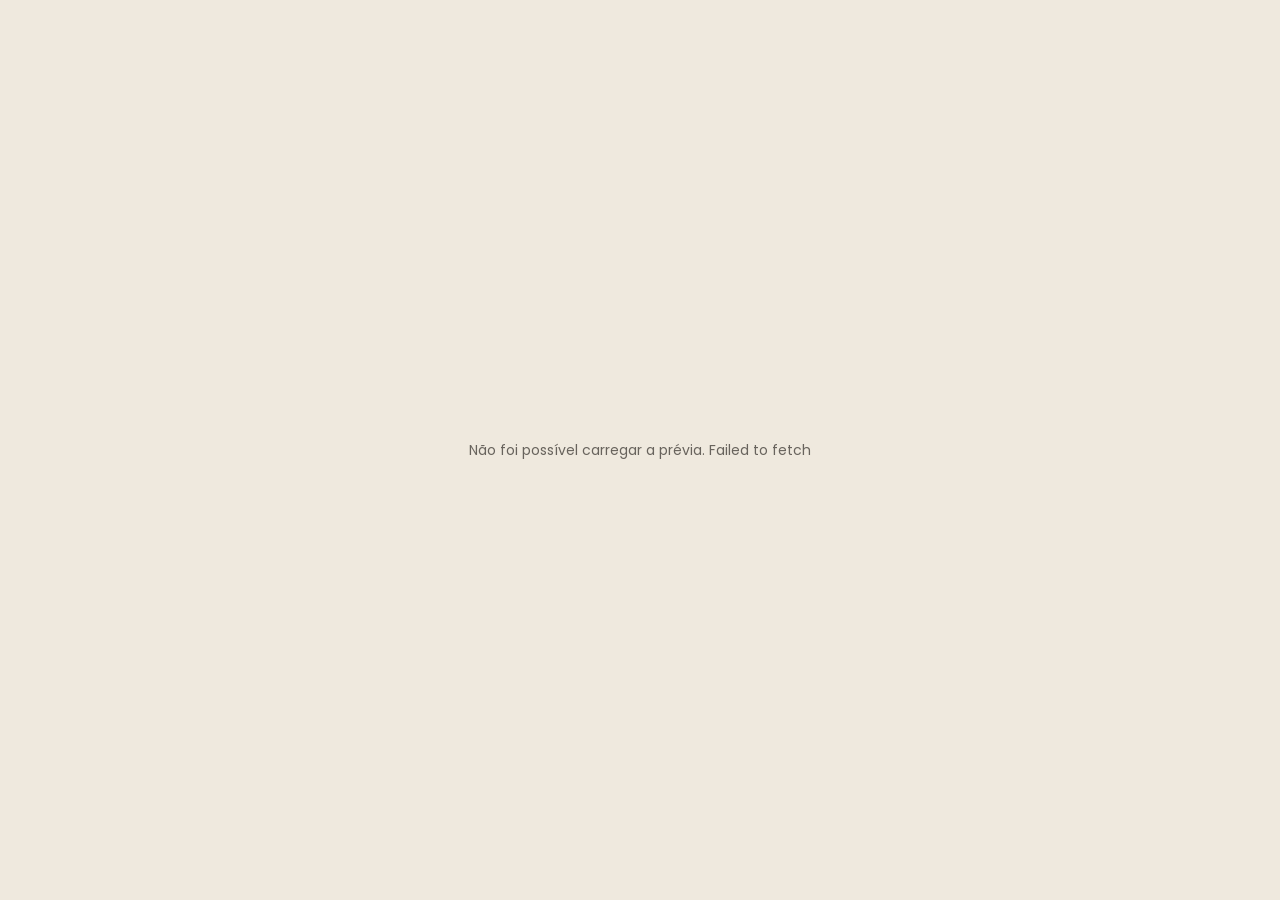
==== identidade-home-v2.html @ 37f3101b "Add full hidden home with subtle Ediouro identity theme" ====
<!doctype html>
<html lang="pt-BR">
<head>
<meta charset="utf-8">
<meta name="viewport" content="width=device-width,initial-scale=1,viewport-fit=cover">
<title>Ediouro — Home com identidade V2</title>
<style>
html,body{margin:0;width:100%;height:100%;overflow:hidden;background:#efe9de}
#site{position:fixed;inset:0;width:100%;height:100%;border:0;background:#efe9de}
</style>
</head>
<body>
<iframe id="site" src="/#/" title="Ediouro — estudo de identidade"></iframe>
<script>
(function(){
  const iframe=document.getElementById('site');
  const css=`
@import url('https://fonts.googleapis.com/css2?family=Poppins:wght@400;500;600;700&family=Newsreader:opsz,wght@6..72,300;400;500;600&display=swap');

:root{
  --paper:#efe9de !important;
  --paper2:#e5ddd1 !important;
  --paper3:#f8f4ed !important;
  --ink:#211d19 !important;
  --muted:#6f675f !important;
  --line:#d6cec2 !important;
  --green:#171717 !important;
  --gold:#0028ef !important;
}

body{
  background:var(--paper) !important;
  color:var(--ink) !important;
  font-family:'Poppins',Arial,sans-serif !important;
}
button,input,select,textarea{
  font-family:'Poppins',Arial,sans-serif !important;
}
.serif,h1,h2,h3{
  font-family:'Newsreader',Georgia,serif !important;
}
.logo{
  font-family:'Poppins',Arial,sans-serif !important;
  font-weight:700 !important;
  letter-spacing:-.045em !important;
}
header{
  background:rgba(239,233,222,.96) !important;
  border-bottom-color:var(--line) !important;
}
.nav a:hover{
  color:#0028ef !important;
  text-decoration-color:#0028ef !important;
}
.eyebrow{
  font-family:'Poppins',Arial,sans-serif !important;
}
.hero .eyebrow,
.sec-head .eyebrow,
.page-hero .eyebrow,
.catalog-v3-hero .eyebrow{
  color:#0028ef !important;
}
.searchbox button{
  background:#0028ef !important;
  color:#fff !important;
}
.searchbox{
  border-bottom-color:#211d19 !important;
}
.link{
  color:#0028ef !important;
}
.chip:hover,
.catalog-v3-shortcuts>span:hover{
  border-color:#0028ef !important;
  color:#0028ef !important;
}
.recess{
  background:var(--paper2) !important;
}
.institutional{
  background:#171717 !important;
  color:#f6f3ed !important;
  position:relative;
}
.institutional:before{
  content:'';
  position:absolute;
  left:0;top:0;bottom:0;
  width:6px;
  background:#0028ef;
}
.institutional .eyebrow{
  color:#8da0ff !important;
}
.institutional p{
  color:#d7d2ca !important;
}
.footer{
  background:#111 !important;
}
.catalog-v3-hero{
  background:linear-gradient(180deg,#f8f4ed 0%,#ebe4d9 100%) !important;
}
.catalog-sort-chip.active,
.catalog-v3-shortcuts>span.active{
  border-color:#0028ef !important;
  color:#0028ef !important;
}
.catalog-v3-search button{
  background:#0028ef !important;
  border-color:#0028ef !important;
  color:#fff !important;
}
.placement-copy .eyebrow,
.story .eyebrow{
  color:#0028ef;
}
.brand-shelf-native .brand-panel-content .eyebrow,
.series-hero .eyebrow{
  color:inherit !important;
}
.brand-shelf-native .brand-panel-content h3,
.brand-shelf-native .brand-panel-content p{
  font-family:'Newsreader',Georgia,serif !important;
}
.cover img,
.book-cover>.cover img{
  background:transparent !important;
}
::selection{
  background:#0028ef;
  color:#fff;
}
`;

  function applyTheme(){
    try{
      const d=iframe.contentDocument;
      if(!d || !d.head || !d.body) return;
      if(d.getElementById('ediouro-identity-v2-theme')) return;
      const s=d.createElement('style');
      s.id='ediouro-identity-v2-theme';
      s.textContent=css;
      d.head.appendChild(s);
    }catch(e){}
  }

  iframe.addEventListener('load',()=>{
    let tries=0;
    const timer=setInterval(()=>{
      applyTheme();
      tries++;
      if(tries>40)clearInterval(timer);
    },150);
  });

  setInterval(applyTheme,1200);
})();
</script>
</body>
</html>
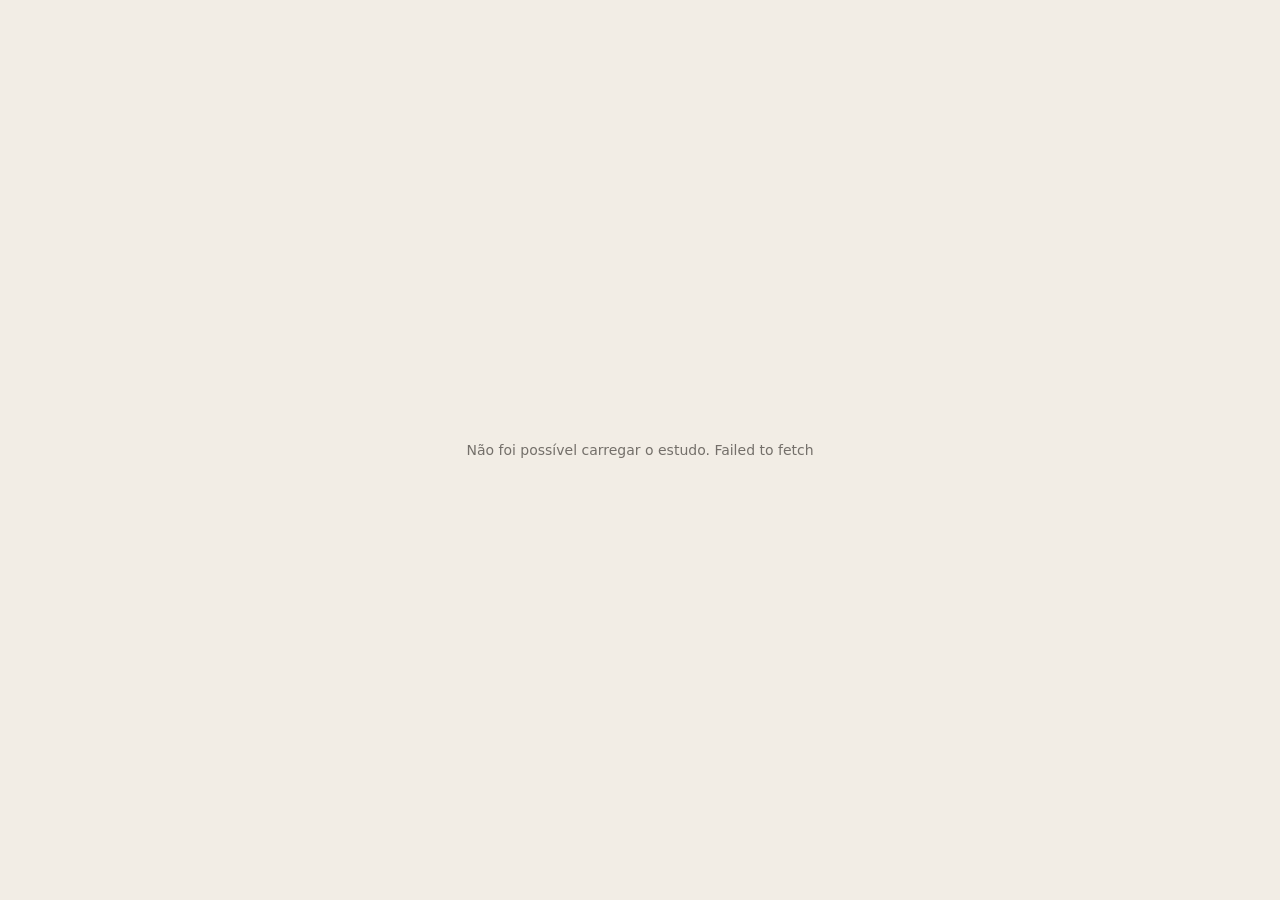
==== commit 50ea67db: "Apply visible identity theme to full hidden home" ====
--- a/identidade-home-v2.html
+++ b/identidade-home-v2.html
@@ -3,160 +3,180 @@
 <head>
 <meta charset="utf-8">
 <meta name="viewport" content="width=device-width,initial-scale=1,viewport-fit=cover">
-<title>Ediouro — Home com identidade V2</title>
-<style>
-html,body{margin:0;width:100%;height:100%;overflow:hidden;background:#efe9de}
-#site{position:fixed;inset:0;width:100%;height:100%;border:0;background:#efe9de}
-</style>
+<title>Ediouro — Home identidade V2</title>
+<style>html,body{margin:0;background:#f2ede5;color:#211d19;font:14px system-ui}#s{min-height:100vh;display:grid;place-items:center;opacity:.6}</style>
 </head>
 <body>
-<iframe id="site" src="/#/" title="Ediouro — estudo de identidade"></iframe>
+<div id="s">Carregando estudo de identidade…</div>
 <script>
-(function(){
-  const iframe=document.getElementById('site');
-  const css=`
-@import url('https://fonts.googleapis.com/css2?family=Poppins:wght@400;500;600;700&family=Newsreader:opsz,wght@6..72,300;400;500;600&display=swap');
+(async()=>{
+ try{
+  const source='https://raw.githubusercontent.com/thadeucupello/ediouro/79160aa2cb932ff2fcc7d956e6175d57f7ecf4b7/index.html';
+  const oldCover='https://raw.githubusercontent.com/thadeucupello/ediouro/d4c17f80a03c268f4337f6d5930d9ab92f5f8539/preview/covers-v2.js';
+  const newCover='https://raw.githubusercontent.com/thadeucupello/ediouro/75899b074c2f6823d0b456e1000dd9c58551a364/preview/covers-v2.js';
+  const oldCatalogCss='https://raw.githubusercontent.com/thadeucupello/ediouro/3477e2abbe9049a3385eb419a368862374341def/preview/catalog-v3.css';
+  const newCatalogCss='https://raw.githubusercontent.com/thadeucupello/ediouro/ce7b1c480bd3520f92376bc33dc884af0a99e45b/preview/catalog-v3.css';
+  const oldCatalogJs='https://raw.githubusercontent.com/thadeucupello/ediouro/0505d298ed57ddb534b46dbe0e4408feb9d99e73/preview/catalog-v3.js';
+  const newCatalogJs='https://raw.githubusercontent.com/thadeucupello/ediouro/054195f0dcfe0e7f3c585411fa139ec8cbcb3b28/preview/catalog-v3.js';
+  const oldPcpBase='https://raw.githubusercontent.com/thadeucupello/ediouro/8bdbc6d00024aa4b4cff88784ad4ee750192f577/preview/pcp-v2/';
+  const newPcpBase='https://raw.githubusercontent.com/thadeucupello/ediouro/ce7b1c480bd3520f92376bc33dc884af0a99e45b/preview/pcp-v2/';
+
+  const themeCss=`
+@import url('https://fonts.googleapis.com/css2?family=Poppins:wght@400;500;600;700&family=Newsreader:opsz,wght@6..72,400;6..72,500;6..72,600&display=swap');
 
 :root{
-  --paper:#efe9de !important;
-  --paper2:#e5ddd1 !important;
-  --paper3:#f8f4ed !important;
-  --ink:#211d19 !important;
-  --muted:#6f675f !important;
-  --line:#d6cec2 !important;
-  --green:#171717 !important;
-  --gold:#0028ef !important;
+ --paper:#f2ede5 !important;
+ --paper2:#e8e0d5 !important;
+ --paper3:#faf7f1 !important;
+ --ink:#211d19 !important;
+ --muted:#6e665e !important;
+ --line:#d8cfc2 !important;
+ --green:#171717 !important;
+ --gold:#0028ef !important;
 }
 
 body{
-  background:var(--paper) !important;
-  color:var(--ink) !important;
-  font-family:'Poppins',Arial,sans-serif !important;
+ background:var(--paper)!important;
+ color:var(--ink)!important;
+ font-family:'Poppins',Arial,sans-serif!important;
 }
-button,input,select,textarea{
-  font-family:'Poppins',Arial,sans-serif !important;
-}
+button,input,select,textarea{font-family:'Poppins',Arial,sans-serif!important}
 .serif,h1,h2,h3{
-  font-family:'Newsreader',Georgia,serif !important;
+ font-family:'Newsreader',Georgia,serif!important;
+ font-weight:500!important;
 }
 .logo{
-  font-family:'Poppins',Arial,sans-serif !important;
-  font-weight:700 !important;
-  letter-spacing:-.045em !important;
+ font-family:'Poppins',Arial,sans-serif!important;
+ font-weight:700!important;
+ letter-spacing:-.045em!important;
 }
 header{
-  background:rgba(239,233,222,.96) !important;
-  border-bottom-color:var(--line) !important;
+ background:rgba(242,237,229,.96)!important;
+ border-bottom:1px solid var(--line)!important;
 }
-.nav a:hover{
-  color:#0028ef !important;
-  text-decoration-color:#0028ef !important;
+.nav{font-family:'Poppins',Arial,sans-serif!important}
+.nav a:hover{color:#0028ef!important;text-decoration-color:#0028ef!important}
+.eyebrow{
+ font-family:'Poppins',Arial,sans-serif!important;
+ color:#0028ef!important;
 }
-.eyebrow{
-  font-family:'Poppins',Arial,sans-serif !important;
+.hero h1{font-weight:500!important}
+.hero .lead{
+ font-family:'Newsreader',Georgia,serif!important;
+ color:#5d554d!important;
 }
-.hero .eyebrow,
-.sec-head .eyebrow,
-.page-hero .eyebrow,
-.catalog-v3-hero .eyebrow{
-  color:#0028ef !important;
+.searchbox{
+ border-bottom-color:#211d19!important;
+}
+.searchbox input{
+ font-family:'Newsreader',Georgia,serif!important;
 }
 .searchbox button{
-  background:#0028ef !important;
-  color:#fff !important;
+ background:#0028ef!important;
+ color:#fff!important;
 }
-.searchbox{
-  border-bottom-color:#211d19 !important;
+.examples .chip:hover{
+ border-color:#0028ef!important;
+ color:#0028ef!important;
 }
 .link{
-  color:#0028ef !important;
+ color:#0028ef!important;
+ border-bottom-color:#0028ef!important;
 }
-.chip:hover,
-.catalog-v3-shortcuts>span:hover{
-  border-color:#0028ef !important;
-  color:#0028ef !important;
+.cat.fantasy{background:#0028ef!important}
+.cat.crime{background:#151515!important}
+.cat.romance{background:#ff97d6!important;color:#211d19!important}
+.cat h3,.cat p{color:inherit!important}
+.feature{
+ background:#171717!important;
+ color:#f6f3ed!important;
+ position:relative;
 }
-.recess{
-  background:var(--paper2) !important;
+.feature:before{
+ content:'';
+ position:absolute;left:0;top:0;bottom:0;width:7px;
+ background:#0028ef;
 }
+.feature p{color:#d7d1c9!important}
+.feature .eyebrow{color:#8ea0ff!important}
+.feature .cta{
+ border-color:#8ea0ff!important;
+ color:#fff!important;
+}
+.recess{background:var(--paper2)!important}
+.brand-title{font-weight:500!important}
+.brand-shelf-native .brand-panel-content .eyebrow{color:inherit!important}
+.brand-shelf-native .brand-panel-content h3{
+ font-family:'Newsreader',Georgia,serif!important;
+ font-weight:500!important;
+}
+.brand-shelf-native .brand-panel-content p{
+ font-family:'Poppins',Arial,sans-serif!important;
+}
+.panorama .series-box{
+ background:#171717!important;
+}
+.panorama .series-box .eyebrow{color:#8ea0ff!important}
+.story .eyebrow{color:#0028ef!important}
 .institutional{
-  background:#171717 !important;
-  color:#f6f3ed !important;
-  position:relative;
+ background:#171717!important;
+ color:#f6f3ed!important;
+ position:relative;
 }
 .institutional:before{
-  content:'';
-  position:absolute;
-  left:0;top:0;bottom:0;
-  width:6px;
-  background:#0028ef;
+ content:'';
+ position:absolute;left:0;top:0;bottom:0;width:7px;
+ background:#0028ef;
 }
-.institutional .eyebrow{
-  color:#8da0ff !important;
+.institutional .eyebrow{color:#8ea0ff!important}
+.institutional p{color:#d8d2ca!important}
+.newsletter .cta{
+ border-color:#8ea0ff!important;
+ color:#fff!important;
 }
-.institutional p{
-  color:#d7d2ca !important;
+.footer{background:#111!important}
+.page-hero{background:var(--paper3)!important}
+.catalog-v3-hero{
+ background:linear-gradient(180deg,#faf7f1 0%,#eee7dc 100%)!important;
 }
-.footer{
-  background:#111 !important;
+.catalog-v3-title h1{
+ font-family:'Newsreader',Georgia,serif!important;
+ font-weight:500!important;
 }
-.catalog-v3-hero{
-  background:linear-gradient(180deg,#f8f4ed 0%,#ebe4d9 100%) !important;
+.catalog-v3-search button{
+ background:#0028ef!important;
+ border-color:#0028ef!important;
+ color:#fff!important;
 }
 .catalog-sort-chip.active,
 .catalog-v3-shortcuts>span.active{
-  border-color:#0028ef !important;
-  color:#0028ef !important;
+ border-color:#0028ef!important;
+ color:#0028ef!important;
 }
-.catalog-v3-search button{
-  background:#0028ef !important;
-  border-color:#0028ef !important;
-  color:#fff !important;
+.catalog-v3-shortcuts>span:hover{
+ border-color:#0028ef!important;
+ color:#0028ef!important;
 }
-.placement-copy .eyebrow,
-.story .eyebrow{
-  color:#0028ef;
-}
-.brand-shelf-native .brand-panel-content .eyebrow,
-.series-hero .eyebrow{
-  color:inherit !important;
-}
-.brand-shelf-native .brand-panel-content h3,
-.brand-shelf-native .brand-panel-content p{
-  font-family:'Newsreader',Georgia,serif !important;
-}
-.cover img,
-.book-cover>.cover img{
-  background:transparent !important;
-}
-::selection{
-  background:#0028ef;
-  color:#fff;
+.series-hero .eyebrow{color:inherit!important}
+::selection{background:#0028ef;color:#fff}
+
+@media(max-width:760px){
+ .hero h1{font-size:54px!important}
 }
 `;
 
-  function applyTheme(){
-    try{
-      const d=iframe.contentDocument;
-      if(!d || !d.head || !d.body) return;
-      if(d.getElementById('ediouro-identity-v2-theme')) return;
-      const s=d.createElement('style');
-      s.id='ediouro-identity-v2-theme';
-      s.textContent=css;
-      d.head.appendChild(s);
-    }catch(e){}
-  }
-
-  iframe.addEventListener('load',()=>{
-    let tries=0;
-    const timer=setInterval(()=>{
-      applyTheme();
-      tries++;
-      if(tries>40)clearInterval(timer);
-    },150);
-  });
-
-  setInterval(applyTheme,1200);
+  const r=await fetch(source,{cache:'no-store'});
+  if(!r.ok)throw new Error('base '+r.status);
+  let h=await r.text();
+  h=h.replace(oldCover,newCover)
+     .replace(oldCatalogCss,newCatalogCss)
+     .replace(oldCatalogJs,newCatalogJs)
+     .replace(oldPcpBase,newPcpBase);
+  h=h.replace('</head>','<style id="ediouro-identity-v2">'+themeCss+'</style></head>');
+  document.open();document.write(h);document.close();
+ }catch(e){
+  document.getElementById('s').textContent='Não foi possível carregar o estudo. '+e.message;
+ }
 })();
 </script>
 </body>
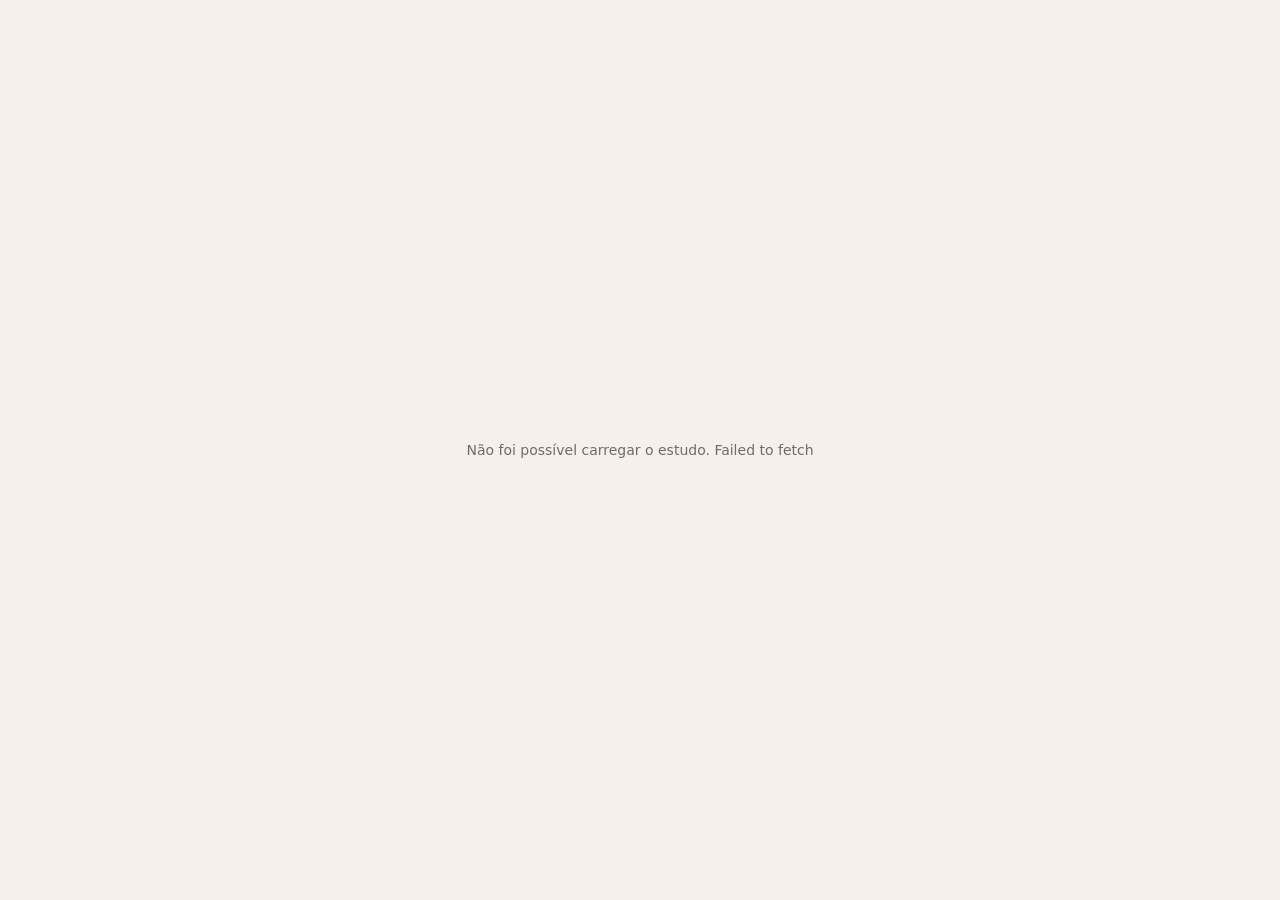
==== commit fb4ba258: "Load identity theme inside final hidden home" ====
--- a/identidade-home-v2.html
+++ b/identidade-home-v2.html
@@ -4,7 +4,7 @@
 <meta charset="utf-8">
 <meta name="viewport" content="width=device-width,initial-scale=1,viewport-fit=cover">
 <title>Ediouro — Home identidade V2</title>
-<style>html,body{margin:0;background:#f2ede5;color:#211d19;font:14px system-ui}#s{min-height:100vh;display:grid;place-items:center;opacity:.6}</style>
+<style>html,body{margin:0;background:#f5f1ea;color:#171515;font:14px system-ui}#s{min-height:100vh;display:grid;place-items:center;opacity:.6}</style>
 </head>
 <body>
 <div id="s">Carregando estudo de identidade…</div>
@@ -20,159 +20,21 @@
   const newCatalogJs='https://raw.githubusercontent.com/thadeucupello/ediouro/054195f0dcfe0e7f3c585411fa139ec8cbcb3b28/preview/catalog-v3.js';
   const oldPcpBase='https://raw.githubusercontent.com/thadeucupello/ediouro/8bdbc6d00024aa4b4cff88784ad4ee750192f577/preview/pcp-v2/';
   const newPcpBase='https://raw.githubusercontent.com/thadeucupello/ediouro/ce7b1c480bd3520f92376bc33dc884af0a99e45b/preview/pcp-v2/';
-
-  const themeCss=`
-@import url('https://fonts.googleapis.com/css2?family=Poppins:wght@400;500;600;700&family=Newsreader:opsz,wght@6..72,400;6..72,500;6..72,600&display=swap');
-
-:root{
- --paper:#f2ede5 !important;
- --paper2:#e8e0d5 !important;
- --paper3:#faf7f1 !important;
- --ink:#211d19 !important;
- --muted:#6e665e !important;
- --line:#d8cfc2 !important;
- --green:#171717 !important;
- --gold:#0028ef !important;
-}
-
-body{
- background:var(--paper)!important;
- color:var(--ink)!important;
- font-family:'Poppins',Arial,sans-serif!important;
-}
-button,input,select,textarea{font-family:'Poppins',Arial,sans-serif!important}
-.serif,h1,h2,h3{
- font-family:'Newsreader',Georgia,serif!important;
- font-weight:500!important;
-}
-.logo{
- font-family:'Poppins',Arial,sans-serif!important;
- font-weight:700!important;
- letter-spacing:-.045em!important;
-}
-header{
- background:rgba(242,237,229,.96)!important;
- border-bottom:1px solid var(--line)!important;
-}
-.nav{font-family:'Poppins',Arial,sans-serif!important}
-.nav a:hover{color:#0028ef!important;text-decoration-color:#0028ef!important}
-.eyebrow{
- font-family:'Poppins',Arial,sans-serif!important;
- color:#0028ef!important;
-}
-.hero h1{font-weight:500!important}
-.hero .lead{
- font-family:'Newsreader',Georgia,serif!important;
- color:#5d554d!important;
-}
-.searchbox{
- border-bottom-color:#211d19!important;
-}
-.searchbox input{
- font-family:'Newsreader',Georgia,serif!important;
-}
-.searchbox button{
- background:#0028ef!important;
- color:#fff!important;
-}
-.examples .chip:hover{
- border-color:#0028ef!important;
- color:#0028ef!important;
-}
-.link{
- color:#0028ef!important;
- border-bottom-color:#0028ef!important;
-}
-.cat.fantasy{background:#0028ef!important}
-.cat.crime{background:#151515!important}
-.cat.romance{background:#ff97d6!important;color:#211d19!important}
-.cat h3,.cat p{color:inherit!important}
-.feature{
- background:#171717!important;
- color:#f6f3ed!important;
- position:relative;
-}
-.feature:before{
- content:'';
- position:absolute;left:0;top:0;bottom:0;width:7px;
- background:#0028ef;
-}
-.feature p{color:#d7d1c9!important}
-.feature .eyebrow{color:#8ea0ff!important}
-.feature .cta{
- border-color:#8ea0ff!important;
- color:#fff!important;
-}
-.recess{background:var(--paper2)!important}
-.brand-title{font-weight:500!important}
-.brand-shelf-native .brand-panel-content .eyebrow{color:inherit!important}
-.brand-shelf-native .brand-panel-content h3{
- font-family:'Newsreader',Georgia,serif!important;
- font-weight:500!important;
-}
-.brand-shelf-native .brand-panel-content p{
- font-family:'Poppins',Arial,sans-serif!important;
-}
-.panorama .series-box{
- background:#171717!important;
-}
-.panorama .series-box .eyebrow{color:#8ea0ff!important}
-.story .eyebrow{color:#0028ef!important}
-.institutional{
- background:#171717!important;
- color:#f6f3ed!important;
- position:relative;
-}
-.institutional:before{
- content:'';
- position:absolute;left:0;top:0;bottom:0;width:7px;
- background:#0028ef;
-}
-.institutional .eyebrow{color:#8ea0ff!important}
-.institutional p{color:#d8d2ca!important}
-.newsletter .cta{
- border-color:#8ea0ff!important;
- color:#fff!important;
-}
-.footer{background:#111!important}
-.page-hero{background:var(--paper3)!important}
-.catalog-v3-hero{
- background:linear-gradient(180deg,#faf7f1 0%,#eee7dc 100%)!important;
-}
-.catalog-v3-title h1{
- font-family:'Newsreader',Georgia,serif!important;
- font-weight:500!important;
-}
-.catalog-v3-search button{
- background:#0028ef!important;
- border-color:#0028ef!important;
- color:#fff!important;
-}
-.catalog-sort-chip.active,
-.catalog-v3-shortcuts>span.active{
- border-color:#0028ef!important;
- color:#0028ef!important;
-}
-.catalog-v3-shortcuts>span:hover{
- border-color:#0028ef!important;
- color:#0028ef!important;
-}
-.series-hero .eyebrow{color:inherit!important}
-::selection{background:#0028ef;color:#fff}
-
-@media(max-width:760px){
- .hero h1{font-size:54px!important}
-}
-`;
+  const theme='https://raw.githubusercontent.com/thadeucupello/ediouro/4b16bba6b52921bd076235d90d3ab314843ca94c/preview/identity-home-v2.css';
 
   const r=await fetch(source,{cache:'no-store'});
   if(!r.ok)throw new Error('base '+r.status);
   let h=await r.text();
+
   h=h.replace(oldCover,newCover)
      .replace(oldCatalogCss,newCatalogCss)
      .replace(oldCatalogJs,newCatalogJs)
      .replace(oldPcpBase,newPcpBase);
-  h=h.replace('</head>','<style id="ediouro-identity-v2">'+themeCss+'</style></head>');
+
+  const assetAnchor="   ['js','https://raw.githubusercontent.com/thadeucupello/ediouro/a8237fd54d57602eaf0caeb1c771b1a5746216a0/preview/home-interest-nav-v1.js'],";
+  if(!h.includes(assetAnchor))throw new Error('ponto de tema não encontrado');
+  h=h.replace(assetAnchor,assetAnchor+"\n   ['css','"+theme+"'],");
+
   document.open();document.write(h);document.close();
  }catch(e){
   document.getElementById('s').textContent='Não foi possível carregar o estudo. '+e.message;
